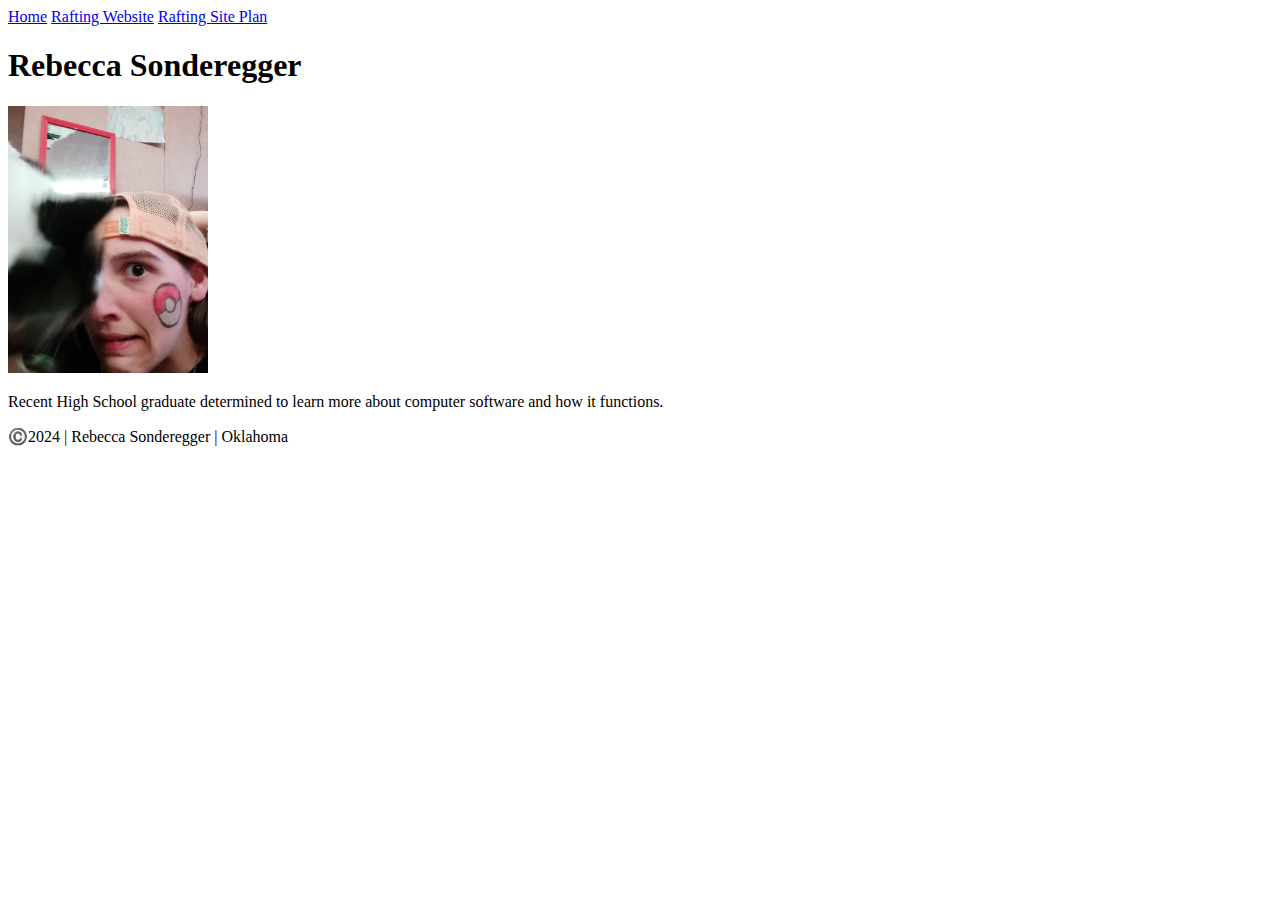
==== index.html @ c43fd8f5 "first commit" ====
<!DOCTYPE html>
<html lang="en-US">
    <head>
        <meta charset="utf-8">
        <meta name="viewport" content="width=device-width, initial-scale=1.0">
        <title>Rebecca Sonderegger | WDD 130</title>
    </head>
    <body>
        <header>
            <nav>
                <a href="#">Home</a>
                <a href="wwr/">Rafting Website</a>
                <a href="wwr/site-plan-rafting.html">Rafting Site Plan</a>
            </nav>
        </header>

        <main>
            <h1>Rebecca Sonderegger</h1>
            <img src="images/me.jpg" alt="Hello, my name is Rebecca Sonderegger" width="200">
            <p>Recent High School graduate determined to learn more about computer software and how it functions.</p>
        </main>

        <footer>
            <p>©️2024 | Rebecca Sonderegger | Oklahoma</p>
        </footer>
    </body>
</html>
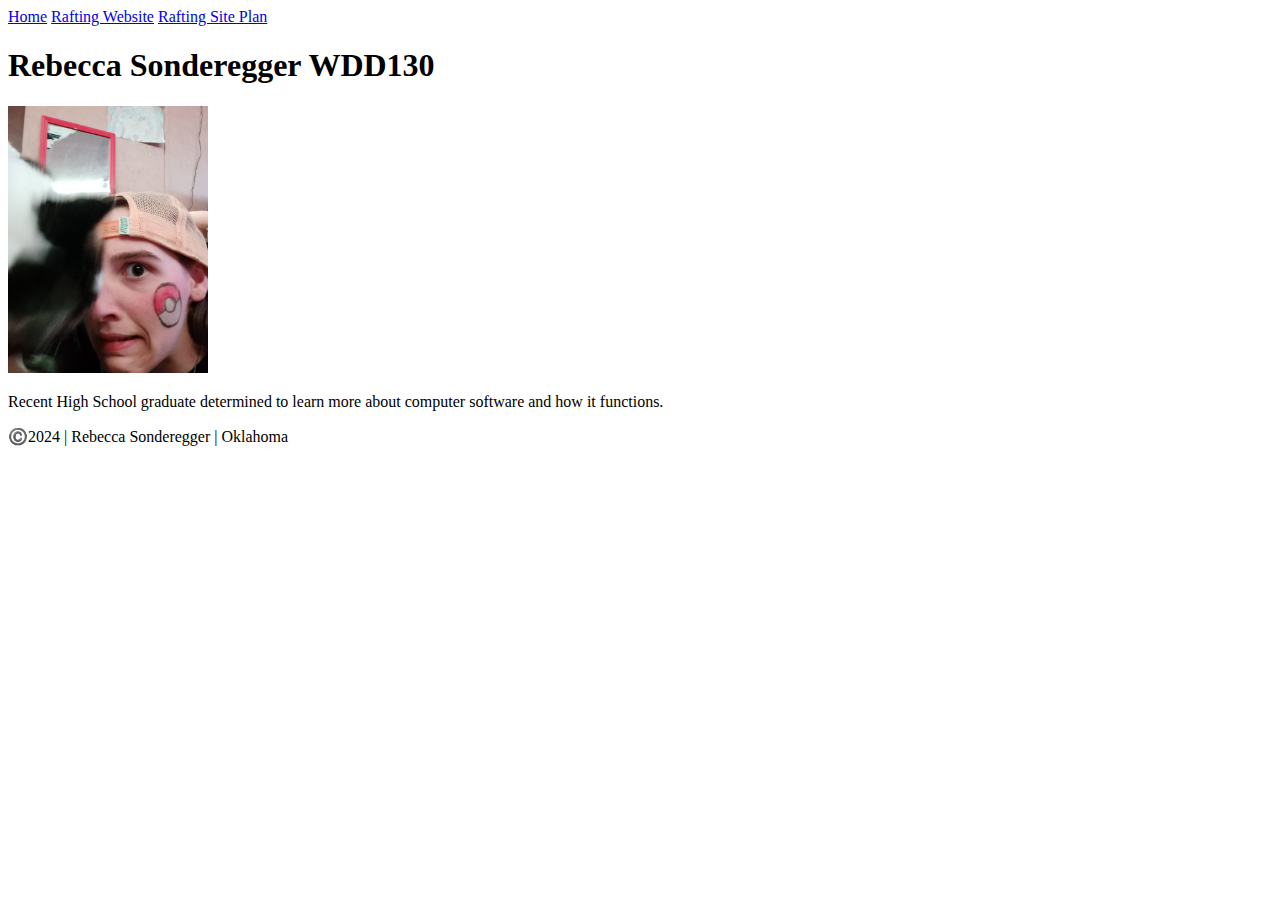
==== commit 48b0170a: "indexwdd130#3" ====
--- a/index.html
+++ b/index.html
@@ -15,8 +15,8 @@
         </header>
 
         <main>
-            <h1>Rebecca Sonderegger</h1>
-            <img src="images/me.jpg" alt="Hello, my name is Rebecca Sonderegger" width="200">
+            <h1>Rebecca Sonderegger WDD130</h1>
+            <img src="images/profile.jpg" alt="Hello, my name is Rebecca Sonderegger" width="200">
             <p>Recent High School graduate determined to learn more about computer software and how it functions.</p>
         </main>
 
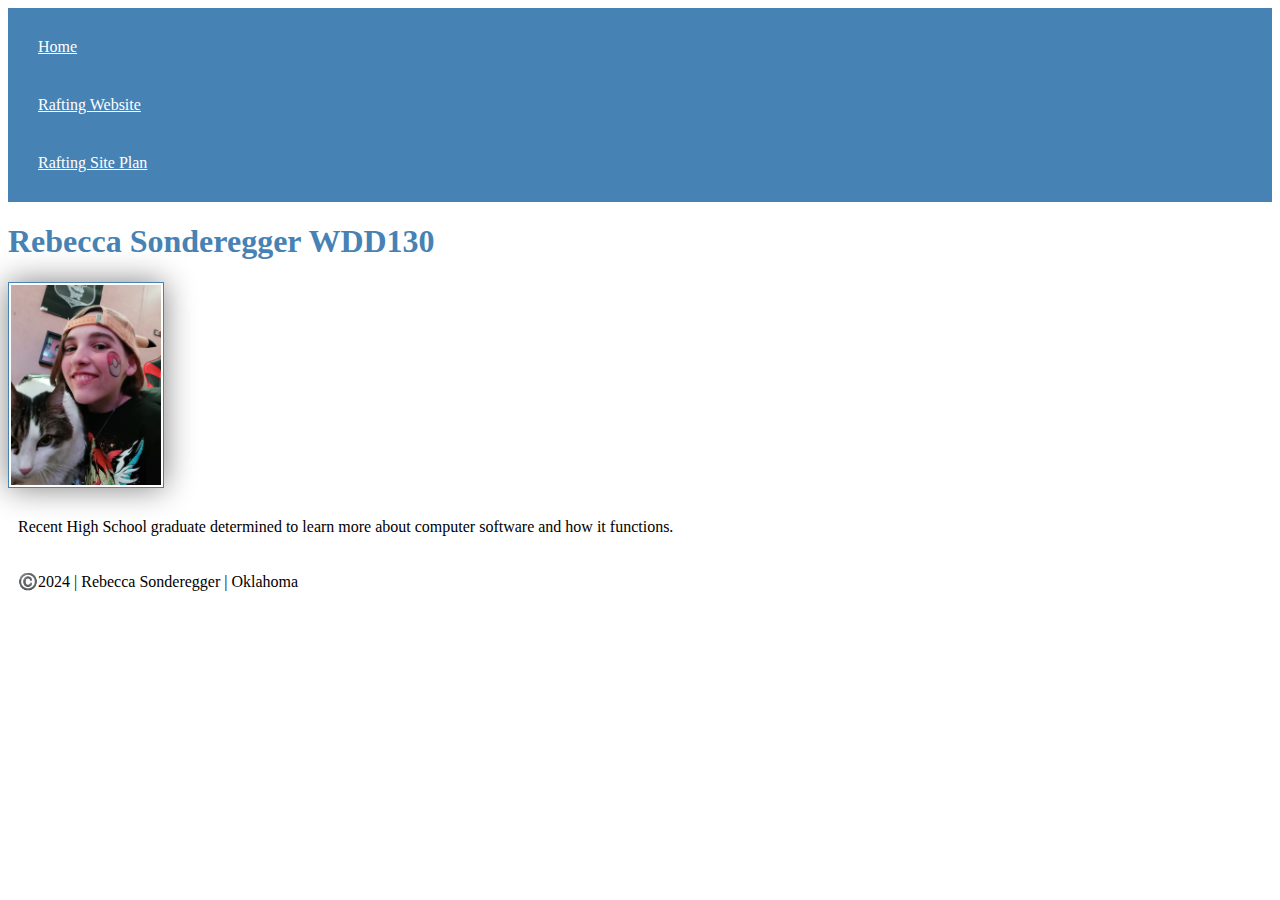
==== commit 3d49397e: "indexwdd130#5" ====
--- a/index.html
+++ b/index.html
@@ -4,6 +4,7 @@
         <meta charset="utf-8">
         <meta name="viewport" content="width=device-width, initial-scale=1.0">
         <title>Rebecca Sonderegger | WDD 130</title>
+        <link rel="stylesheet" href="styles/styles.css">
     </head>
     <body>
         <header>
--- a/styles/styles.css
+++ b/styles/styles.css
@@ -0,0 +1,26 @@
+nav {
+    background-color: steelblue;
+    padding: 10px;
+}
+
+nav a {
+    color: white;
+    display: block;
+    padding: 20px;
+}
+
+h1 {
+    color: steelblue;
+}
+
+img {
+    width: 150px;
+    height: auto;
+    border: 1px solid steelblue;
+    padding: 2px;
+    box-shadow: 0 0 30px gray;
+}
+
+p {
+    padding: 10px;
+}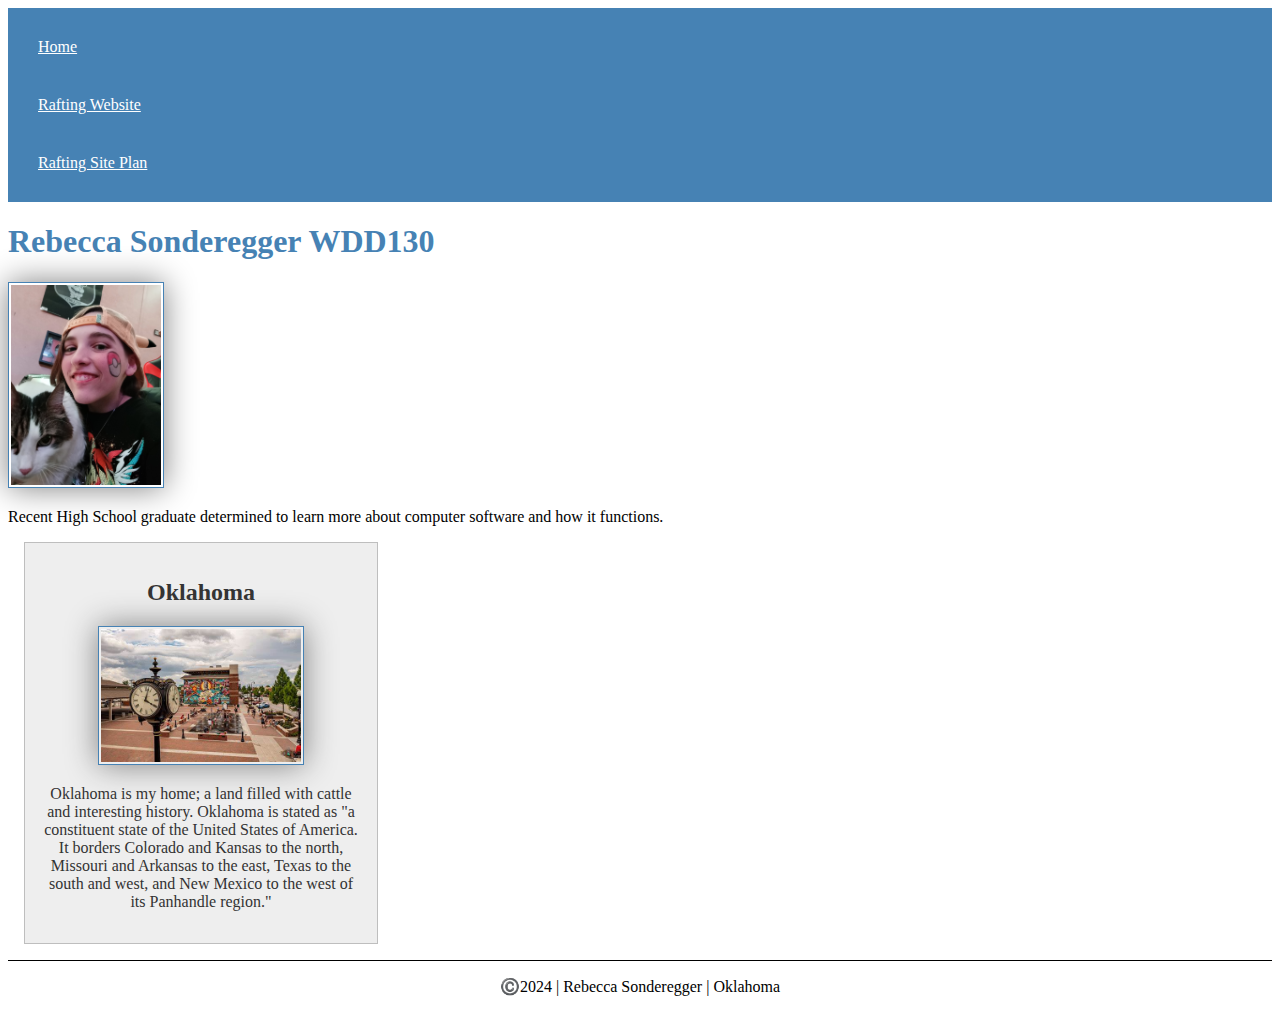
==== commit c2ef10d1: "indexwdd130#6" ====
--- a/index.html
+++ b/index.html
@@ -4,6 +4,8 @@
         <meta charset="utf-8">
         <meta name="viewport" content="width=device-width, initial-scale=1.0">
         <title>Rebecca Sonderegger | WDD 130</title>
+        <meta name="description" content="Rebecca Sonderegger || WDD130 || A simple homepage for learning purposes">
+        <meta name="author" content="Rebecca Sonderegger">
         <link rel="stylesheet" href="styles/styles.css">
     </head>
     <body>
@@ -21,6 +23,12 @@
             <p>Recent High School graduate determined to learn more about computer software and how it functions.</p>
         </main>
 
+        <aside>
+            <h2>Oklahoma</h2>
+            <img src="images/mytown.jpg" alt="Image of my town">
+            <p>Oklahoma is my home; a land filled with cattle and interesting history. Oklahoma is stated as "a constituent state of the United States of America. It borders Colorado and Kansas to the north, Missouri and Arkansas to the east, Texas to the south and west, and New Mexico to the west of its Panhandle region."</p>
+        </aside>
+
         <footer>
             <p>©️2024 | Rebecca Sonderegger | Oklahoma</p>
         </footer>
--- a/styles/styles.css
+++ b/styles/styles.css
@@ -23,4 +23,38 @@
 
 p {
     padding: 10px;
+}
+
+main {
+    max-width: 840px;
+}
+
+aside {
+    width: 20rem;
+    margin: 1rem;
+    border: 1px solid rgba(0, 0, 0, 0.2);
+    padding: 1rem;
+    background-color: #eee;
+    color: #333;
+    text-align: center;
+}
+
+aside img {
+    width: 200px;
+    height: auto;
+}
+
+main img {
+    width: 150px;
+    height: auto;
+}
+
+p {
+    padding: 0px;
+}
+
+footer {
+    margin-top: 15px;
+    border-top: 1px solid #000;
+    text-align: center;
 }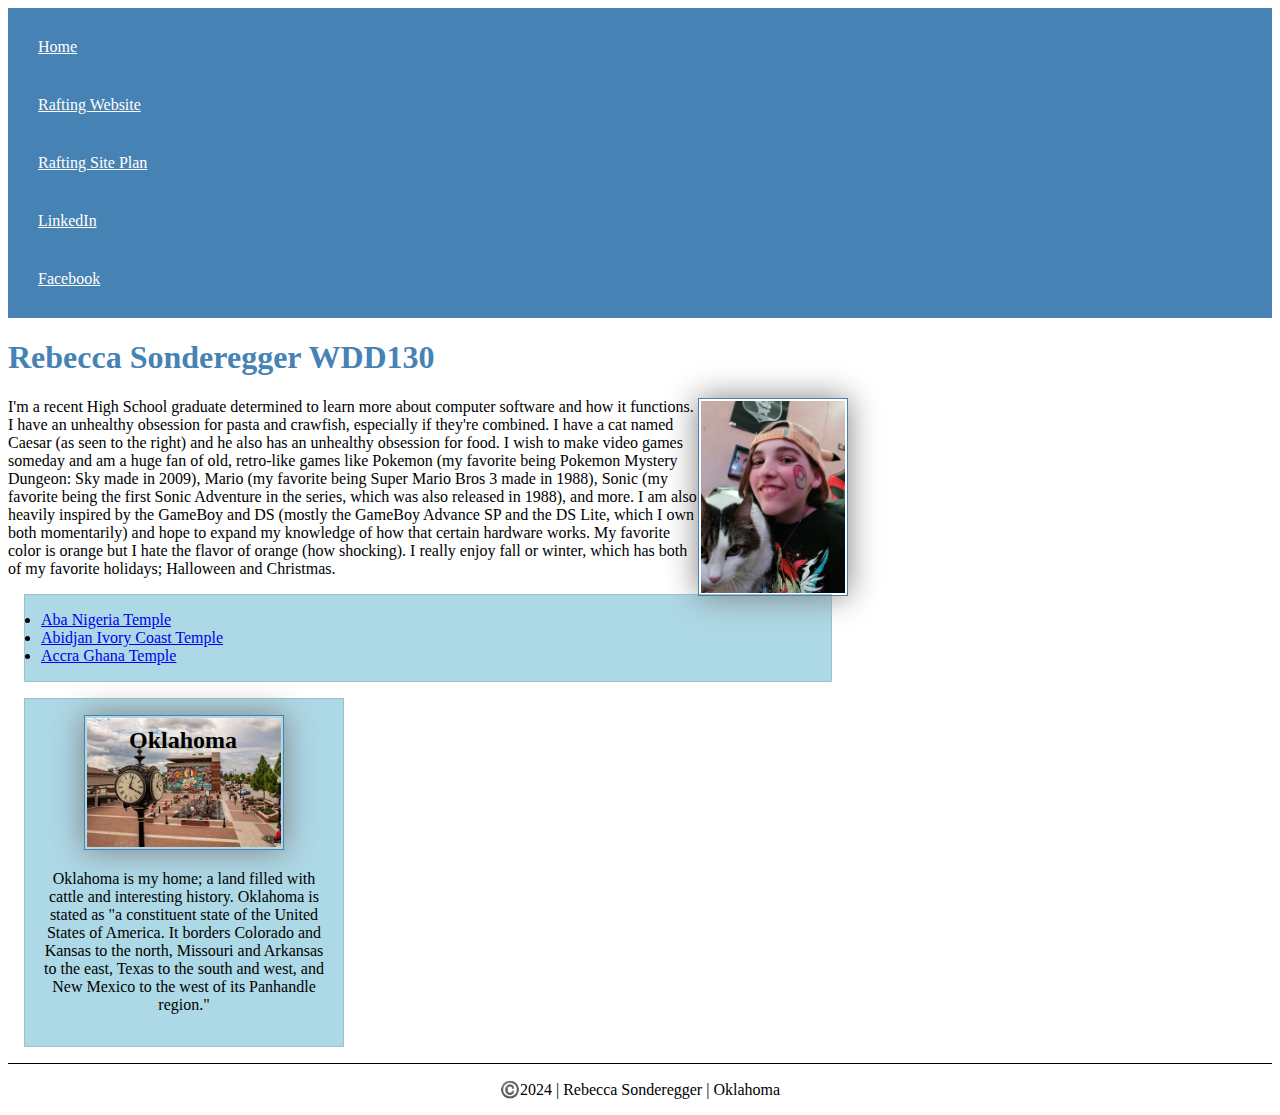
==== commit df639892: "indexwdd130#8" ====
--- a/index.html
+++ b/index.html
@@ -14,16 +14,23 @@
                 <a href="#">Home</a>
                 <a href="wwr/">Rafting Website</a>
                 <a href="wwr/site-plan-rafting.html">Rafting Site Plan</a>
+                <a href="https://www.linkedin.com/in/rebecca-sonderegger-7361632a0/">LinkedIn</a>
+                <a href="https://facebook.com">Facebook</a>
             </nav>
         </header>
 
         <main>
             <h1>Rebecca Sonderegger WDD130</h1>
             <img src="images/profile.jpg" alt="Hello, my name is Rebecca Sonderegger" width="200">
-            <p>Recent High School graduate determined to learn more about computer software and how it functions.</p>
+            <p>I'm a recent High School graduate determined to learn more about computer software and how it functions. I have an unhealthy obsession for pasta and crawfish, especially if they're combined. I have a cat named Caesar (as seen to the right) and he also has an unhealthy obsession for food. I wish to make video games someday and am a huge fan of old, retro-like games like Pokemon (my favorite being Pokemon Mystery Dungeon: Sky made in 2009), Mario (my favorite being Super Mario Bros 3 made in 1988), Sonic (my favorite being the first Sonic Adventure in the series, which was also released in 1988), and more. I am also heavily inspired by the GameBoy and DS (mostly the GameBoy Advance SP and the DS Lite, which I own both momentarily) and hope to expand my knowledge of how that certain hardware works. My favorite color is orange but I hate the flavor of orange (how shocking). I really enjoy fall or winter, which has both of my favorite holidays; Halloween and Christmas.</p>
+            <ul class="box">
+                <li><a href="https://www.churchofjesuschrist.org/temples/details/aba-nigeria-temple?lang=eng" target="_blank">Aba Nigeria Temple</a></li>
+                <li><a href="https://www.churchofjesuschrist.org/temples/details/abidjan-ivory-coast-temple?lang=eng" target="_blank">Abidjan Ivory Coast Temple</a></li>
+                <li><a href="https://www.churchofjesuschrist.org/temples/details/accra-ghana-temple?lang=eng" target="_blank">Accra Ghana Temple</a></li>
+            </ul>
         </main>
 
-        <aside>
+        <aside class="box">
             <h2>Oklahoma</h2>
             <img src="images/mytown.jpg" alt="Image of my town">
             <p>Oklahoma is my home; a land filled with cattle and interesting history. Oklahoma is stated as "a constituent state of the United States of America. It borders Colorado and Kansas to the north, Missouri and Arkansas to the east, Texas to the south and west, and New Mexico to the west of its Panhandle region."</p>
@@ -33,4 +40,5 @@
             <p>©️2024 | Rebecca Sonderegger | Oklahoma</p>
         </footer>
     </body>
+    <!-- Last modified: 5/8/2024 -->
 </html>--- a/styles/styles.css
+++ b/styles/styles.css
@@ -1,3 +1,7 @@
+* {
+    box-sizing: border-box;
+}
+
 nav {
     background-color: steelblue;
     padding: 10px;
@@ -31,12 +35,16 @@
 
 aside {
     width: 20rem;
-    margin: 1rem;
     border: 1px solid rgba(0, 0, 0, 0.2);
-    padding: 1rem;
     background-color: #eee;
     color: #333;
     text-align: center;
+}
+
+aside h2 {
+    position: absolute;
+    top: 707px;;
+    left: 129px;
 }
 
 aside img {
@@ -50,11 +58,25 @@
 }
 
 p {
-    padding: 0px;
+    padding: 0;
 }
 
 footer {
     margin-top: 15px;
     border-top: 1px solid #000;
     text-align: center;
+}
+
+main img {
+    float: right;
+}
+
+/* Class Selectors */
+
+.box {
+    margin: 1rem;
+    border: 1px solid rgba(0,0,0,.1);
+    padding: 1rem;
+    background-color: lightblue;
+    color: #000;
 }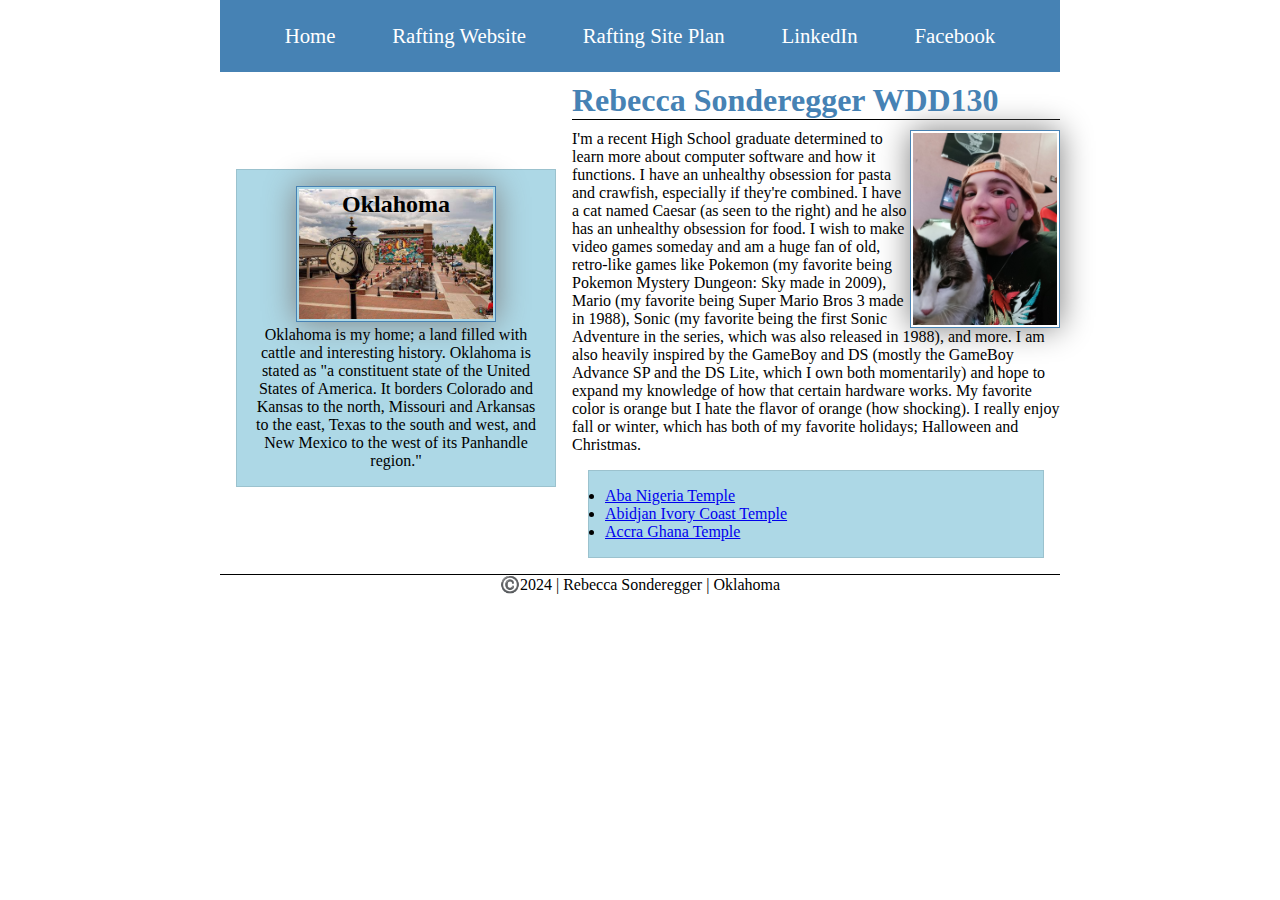
==== commit 4d9b24c6: "indexwdd130#9" ====
--- a/index.html
+++ b/index.html
@@ -19,22 +19,24 @@
             </nav>
         </header>
 
-        <main>
-            <h1>Rebecca Sonderegger WDD130</h1>
-            <img src="images/profile.jpg" alt="Hello, my name is Rebecca Sonderegger" width="200">
-            <p>I'm a recent High School graduate determined to learn more about computer software and how it functions. I have an unhealthy obsession for pasta and crawfish, especially if they're combined. I have a cat named Caesar (as seen to the right) and he also has an unhealthy obsession for food. I wish to make video games someday and am a huge fan of old, retro-like games like Pokemon (my favorite being Pokemon Mystery Dungeon: Sky made in 2009), Mario (my favorite being Super Mario Bros 3 made in 1988), Sonic (my favorite being the first Sonic Adventure in the series, which was also released in 1988), and more. I am also heavily inspired by the GameBoy and DS (mostly the GameBoy Advance SP and the DS Lite, which I own both momentarily) and hope to expand my knowledge of how that certain hardware works. My favorite color is orange but I hate the flavor of orange (how shocking). I really enjoy fall or winter, which has both of my favorite holidays; Halloween and Christmas.</p>
-            <ul class="box">
-                <li><a href="https://www.churchofjesuschrist.org/temples/details/aba-nigeria-temple?lang=eng" target="_blank">Aba Nigeria Temple</a></li>
-                <li><a href="https://www.churchofjesuschrist.org/temples/details/abidjan-ivory-coast-temple?lang=eng" target="_blank">Abidjan Ivory Coast Temple</a></li>
-                <li><a href="https://www.churchofjesuschrist.org/temples/details/accra-ghana-temple?lang=eng" target="_blank">Accra Ghana Temple</a></li>
-            </ul>
-        </main>
+        <div class="grid">
+            <main>
+                <h1 class="borderbottom">Rebecca Sonderegger WDD130</h1>
+                <img src="images/profile.jpg" alt="Hello, my name is Rebecca Sonderegger" width="200">
+                <p>I'm a recent High School graduate determined to learn more about computer software and how it functions. I have an unhealthy obsession for pasta and crawfish, especially if they're combined. I have a cat named Caesar (as seen to the right) and he also has an unhealthy obsession for food. I wish to make video games someday and am a huge fan of old, retro-like games like Pokemon (my favorite being Pokemon Mystery Dungeon: Sky made in 2009), Mario (my favorite being Super Mario Bros 3 made in 1988), Sonic (my favorite being the first Sonic Adventure in the series, which was also released in 1988), and more. I am also heavily inspired by the GameBoy and DS (mostly the GameBoy Advance SP and the DS Lite, which I own both momentarily) and hope to expand my knowledge of how that certain hardware works. My favorite color is orange but I hate the flavor of orange (how shocking). I really enjoy fall or winter, which has both of my favorite holidays; Halloween and Christmas.</p>
+                <ul class="box">
+                    <li><a href="https://www.churchofjesuschrist.org/temples/details/aba-nigeria-temple?lang=eng" target="_blank">Aba Nigeria Temple</a></li>
+                    <li><a href="https://www.churchofjesuschrist.org/temples/details/abidjan-ivory-coast-temple?lang=eng" target="_blank">Abidjan Ivory Coast Temple</a></li>
+                    <li><a href="https://www.churchofjesuschrist.org/temples/details/accra-ghana-temple?lang=eng" target="_blank">Accra Ghana Temple</a></li>
+                </ul>
+            </main>
 
-        <aside class="box">
-            <h2>Oklahoma</h2>
-            <img src="images/mytown.jpg" alt="Image of my town">
-            <p>Oklahoma is my home; a land filled with cattle and interesting history. Oklahoma is stated as "a constituent state of the United States of America. It borders Colorado and Kansas to the north, Missouri and Arkansas to the east, Texas to the south and west, and New Mexico to the west of its Panhandle region."</p>
-        </aside>
+            <aside class="box">
+                <h2>Oklahoma</h2>
+                <img src="images/mytown.jpg" alt="Image of my town">
+                <p>Oklahoma is my home; a land filled with cattle and interesting history. Oklahoma is stated as "a constituent state of the United States of America. It borders Colorado and Kansas to the north, Missouri and Arkansas to the east, Texas to the south and west, and New Mexico to the west of its Panhandle region."</p>
+            </aside>
+        </div>
 
         <footer>
             <p>©️2024 | Rebecca Sonderegger | Oklahoma</p>
--- a/styles/styles.css
+++ b/styles/styles.css
@@ -1,16 +1,25 @@
 * {
+    margin: 0;
+    padding: 0;
     box-sizing: border-box;
 }
 
 nav {
     background-color: steelblue;
-    padding: 10px;
+    padding: 1rem;
+    display: flex;
+    justify-content: space-evenly;
+    align-items: center;
+    margin-bottom: 10px;
 }
 
 nav a {
     color: white;
     display: block;
-    padding: 20px;
+    padding: 0.5rem;
+    text-decoration: none;
+    font-size: 1.3rem;
+    font-weight: 300;
 }
 
 h1 {
@@ -31,20 +40,24 @@
 
 main {
     max-width: 840px;
+    grid-column: 2/3;
 }
 
 aside {
+    position: relative;
     width: 20rem;
     border: 1px solid rgba(0, 0, 0, 0.2);
     background-color: #eee;
     color: #333;
     text-align: center;
+    grid-column: 1/2;
+    grid-row: 1/2;
 }
 
 aside h2 {
     position: absolute;
-    top: 707px;;
-    left: 129px;
+    top: 21px;;
+    left: 105px;
 }
 
 aside img {
@@ -71,6 +84,11 @@
     float: right;
 }
 
+header, .grid, footer {
+    max-width: 840px;
+    margin: 0 auto;
+}
+
 /* Class Selectors */
 
 .box {
@@ -79,4 +97,14 @@
     padding: 1rem;
     background-color: lightblue;
     color: #000;
+}
+
+.borderbottom {
+    border-bottom: 1px solid black;
+    margin-bottom: 10px;
+}
+
+.grid {
+    display: grid;
+    align-items: center;
 }